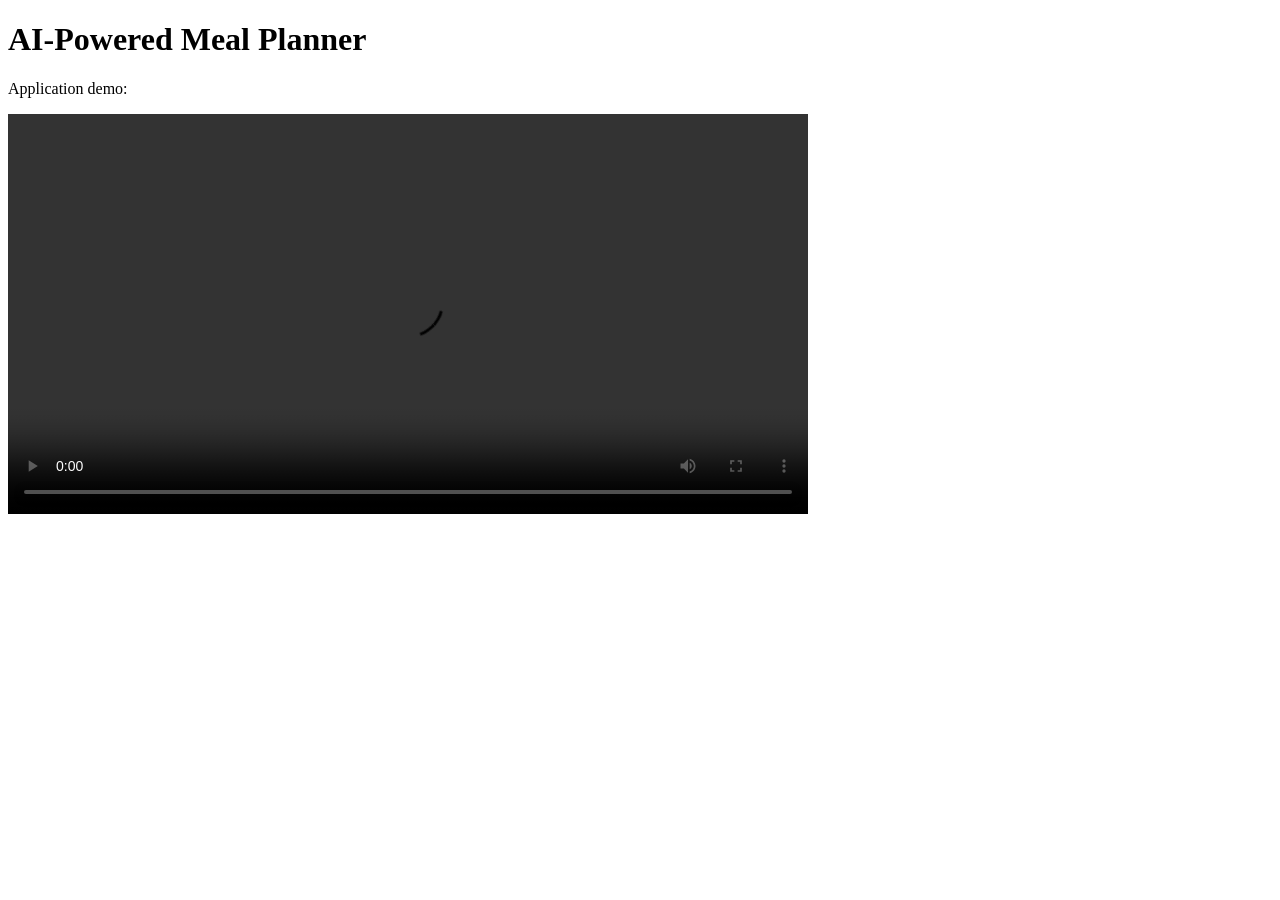
==== meal-planner.html @ d64e8b74 "added demo meal planner" ====
<!DOCTYPE html>
<html lang="en">
<head>
    <meta charset="UTF-8">
    <meta name="viewport" content="width=device-width, initial-scale=1.0">
    <title>AI Meal Planner Demo</title>
</head>
<body>

    <h1>AI-Powered Meal Planner</h1>

    <p>Application demo:</p>

    <video controls width="800">
        <source src="assets/videos/meal-planner-demo.mp4" type="video/mp4">
        Your browser does not support HTML5 video.
    </video>

</body>
</html>
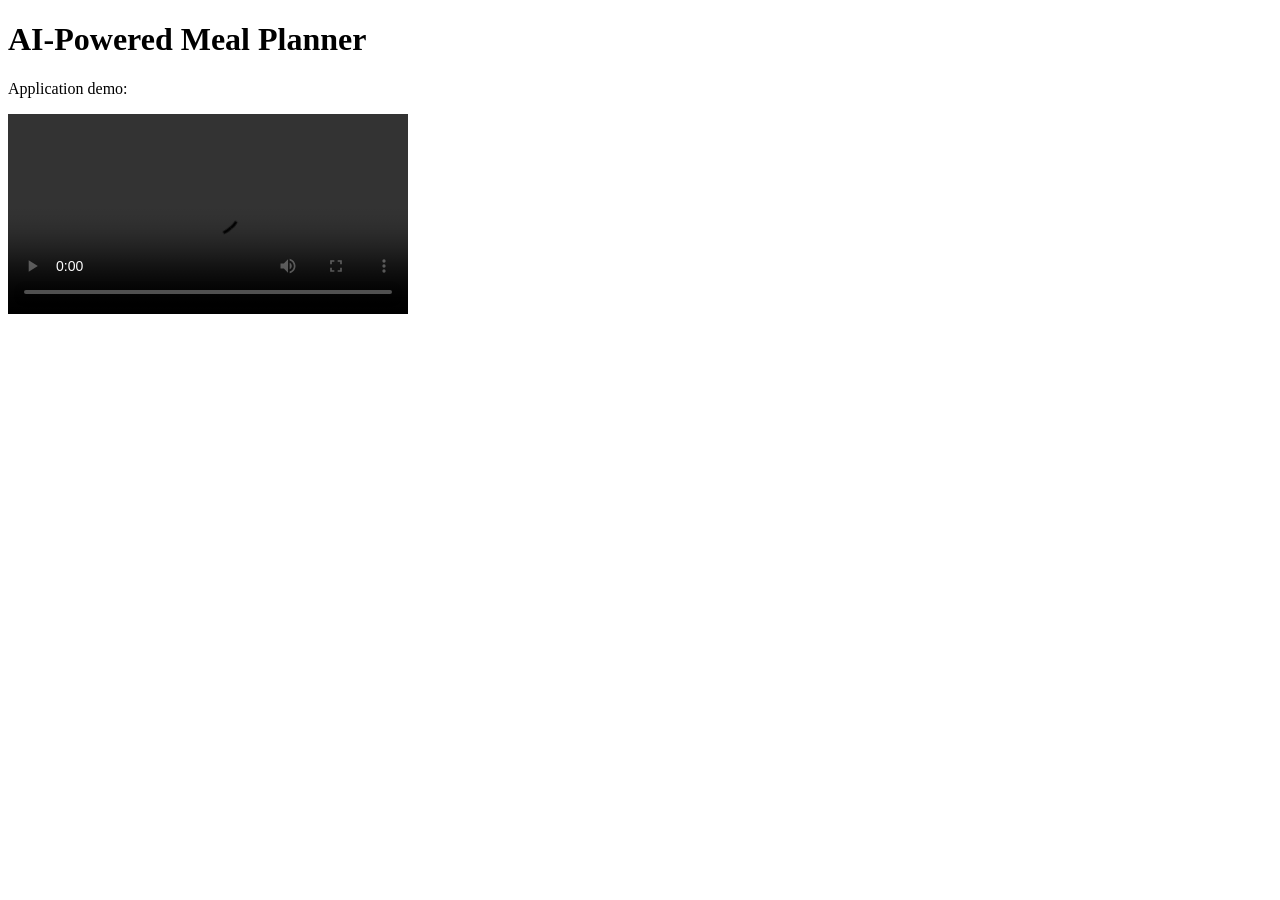
==== commit 5aed6b94: "Update meal-planner.html" ====
--- a/meal-planner.html
+++ b/meal-planner.html
@@ -11,7 +11,7 @@
 
     <p>Application demo:</p>
 
-    <video controls width="800">
+    <video controls width="400">
         <source src="assets/videos/meal-planner-demo.mp4" type="video/mp4">
         Your browser does not support HTML5 video.
     </video>
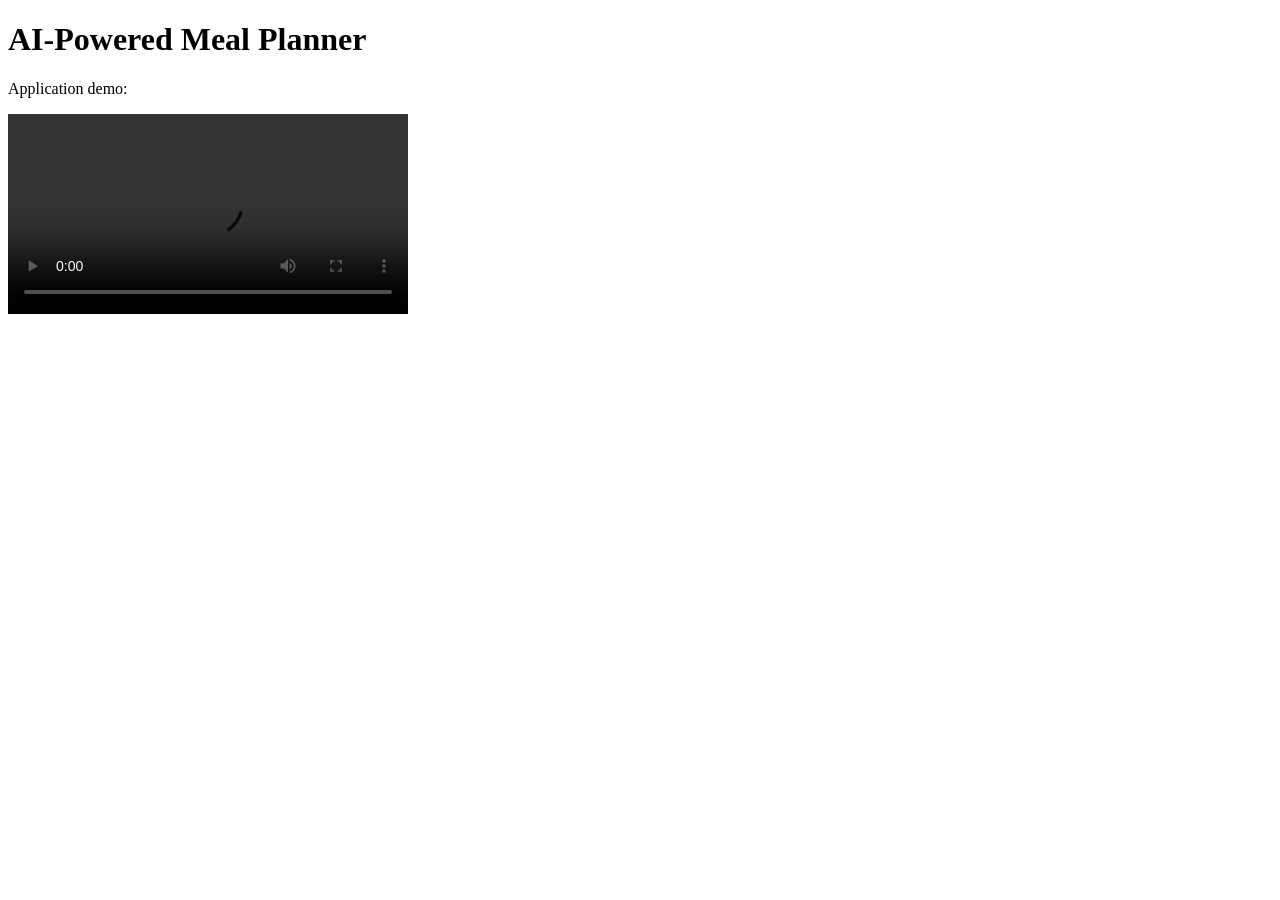
==== commit 893dd7cd: "Update meal-planner.html" ====
--- a/meal-planner.html
+++ b/meal-planner.html
@@ -4,17 +4,20 @@
     <meta charset="UTF-8">
     <meta name="viewport" content="width=device-width, initial-scale=1.0">
     <title>AI Meal Planner Demo</title>
+    <style>
+        video.demo {
+            width: 400px;
+            max-width: 100%;
+            height: auto;
+        }
+    </style>
 </head>
 <body>
-
     <h1>AI-Powered Meal Planner</h1>
-
     <p>Application demo:</p>
-
-    <video controls width="400">
+    <video class="demo" controls>
         <source src="assets/videos/meal-planner-demo.mp4" type="video/mp4">
         Your browser does not support HTML5 video.
     </video>
-
 </body>
 </html>
